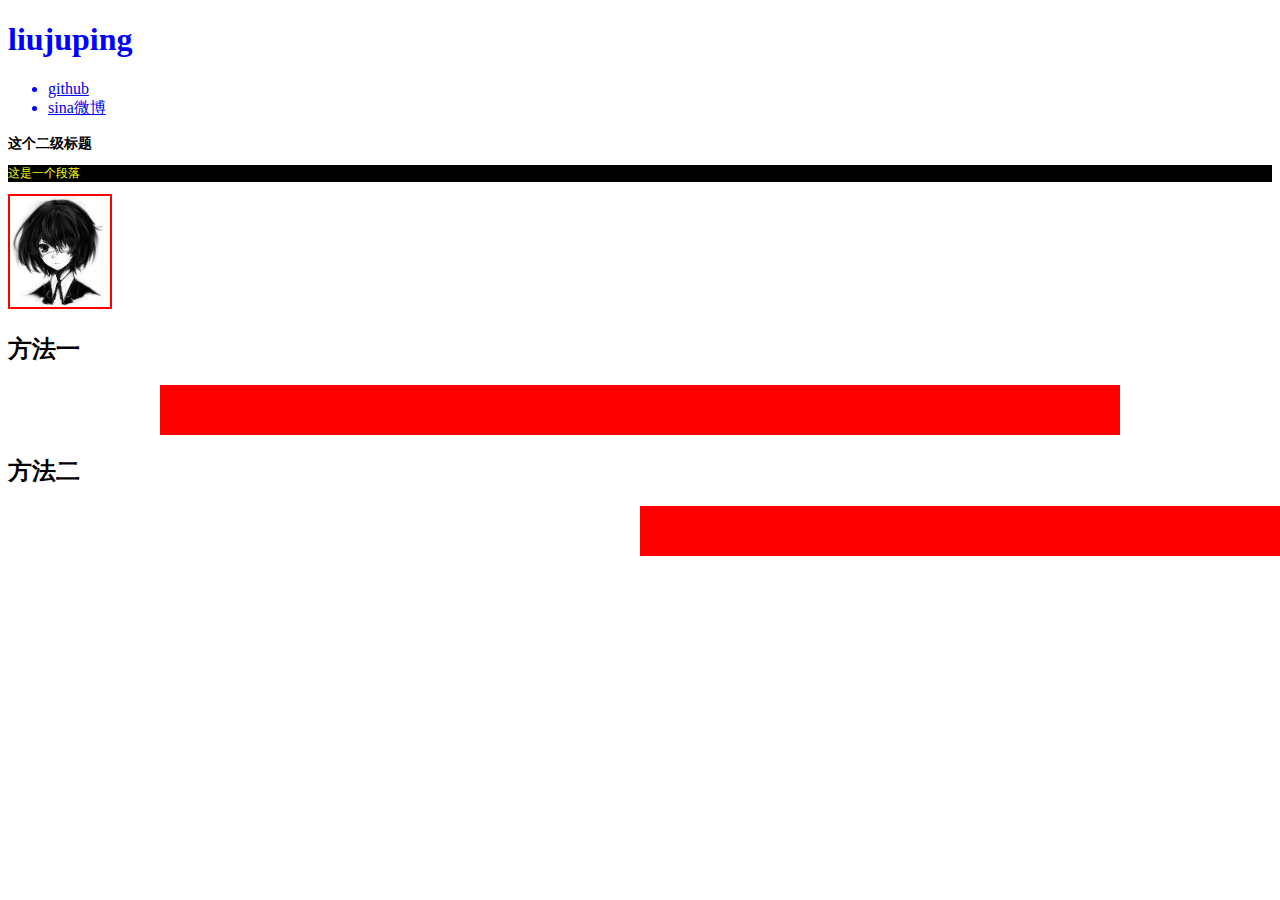
==== task1/task0001.html @ 1a29070c "task 001" ====
<!DOCTYPE html>
<html lang="en">
<head>
    <meta charset="UTF-8">
    <title></title>
    <link href="css/task0001.css"  rel="stylesheet" />
</head>
<body>
<div class="task1.1">
    <h1 class="blue">liujuping</h1>
    <ul class="blue">
        <li><a href="https://github.com/liujuping">github</a></li>
        <li><a href="http://weibo.com/u/3901594229/home?wvr=5">sina微博</a></li>
    </ul>
    <h2 class="f14">这个二级标题</h2>
    <p class="f12 yellow bg_black">这是一个段落</p>
    <img class="border" src="img/1.jpg"  width="100"/>
</div>

<div class="task6.1">
    <h2>方法一</h2>
    <div class="center1"></div>
    <h2>方法二</h2>
    <div class="center2"></div>
</div>
</body>
</html>
---- task1/css/task0001.css ----
.blue{color:blue;}
.f14{font-size: 14px;}
.f12{font-size: 12px;}
.yellow{color: yellow;}
.bg_black{background-color: black;}
.border{border: 2px solid red;}
.center1 {
    background-color: red;
    width: 960px;
    height: 50px;
    margin: 0 auto;
}
.center2 {
    background-color: red;
    width: 960px;
    height: 50px;
    margin-left: 50%;
}
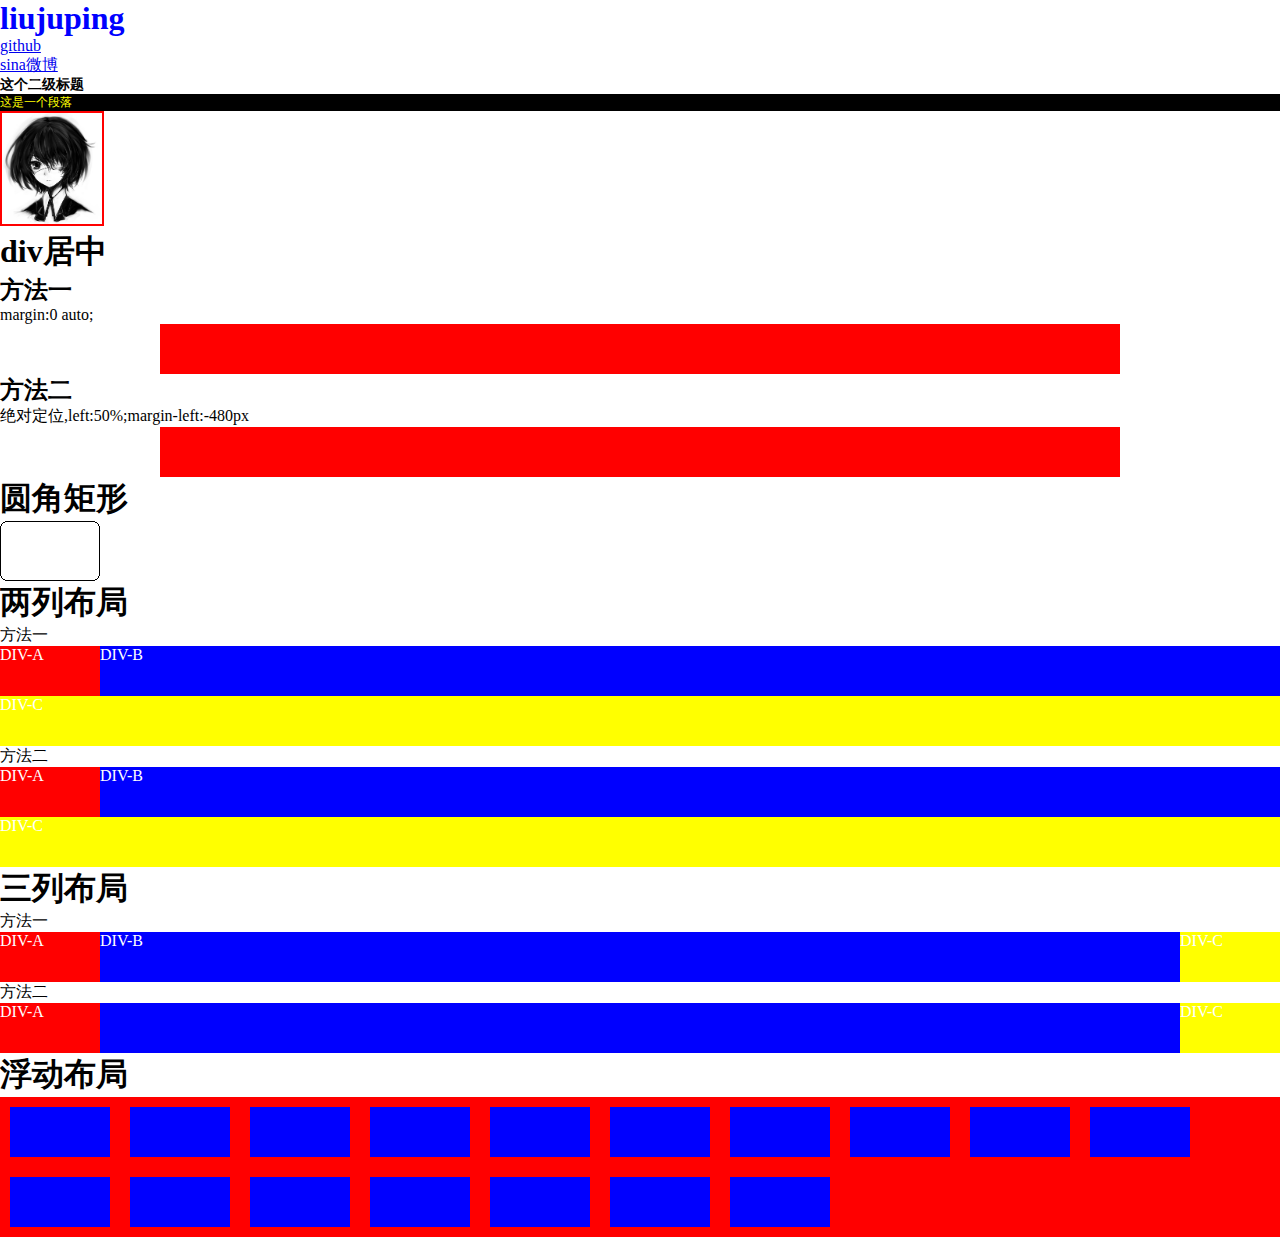
==== commit 46c6f344: "add task 2" ====
--- a/task1/task0001.html
+++ b/task1/task0001.html
@@ -3,7 +3,7 @@
 <head>
     <meta charset="UTF-8">
     <title></title>
-    <link href="css/task0001.css"  rel="stylesheet" />
+    <link href="css/style.css"  rel="stylesheet" />
 </head>
 <body>
 <div class="task1.1">
@@ -14,14 +14,69 @@
     </ul>
     <h2 class="f14">这个二级标题</h2>
     <p class="f12 yellow bg_black">这是一个段落</p>
-    <img class="border" src="img/1.jpg"  width="100"/>
+    <img class="border w100" src="img/1.jpg" />
 </div>
 
 <div class="task6.1">
+    <h1>div居中</h1>
     <h2>方法一</h2>
-    <div class="center1"></div>
+    <p>margin:0 auto;</p>
+    <div class="center center1"></div>
     <h2>方法二</h2>
-    <div class="center2"></div>
+    <p>绝对定位,left:50%;margin-left:-480px</p>
+    <div class="center center2 clear"></div>
+
+    <h1>圆角矩形</h1>
+    <div class="w100">
+        <b class="xtop"><b class="xb1"></b><b class="xb2"></b><b class="xb3"></b><b class="xb4"></b></b>
+        <div class="border-radius"></div>
+        <b class="xbottom"><b class="xb4"></b><b class="xb3"></b><b class="xb2"></b><b class="xb1"></b></b>
+    </div>
+
+    <h1>两列布局</h1>
+    <p>方法一</p>
+    <div class="divA A_1">DIV-A</div>
+    <div class="divB B_1">DIV-B</div>
+    <div class="divC C_1">DIV-C</div>
+
+    <p>方法二</p>
+    <div class="divA A_2">DIV-A</div>
+    <div class="divB B_2">DIV-B</div>
+    <div class="divC C_2">DIV-C</div>
+
+    <h1>三列布局</h1>
+    <p>方法一</p>
+    <div class="divA A_3">DIV-A</div>
+    <div class="divC_3 C_3">DIV-C</div>
+    <div class="divB B_3">DIV-B</div>
+
+    <p>方法二</p>
+    <div class="divA A_4">DIV-A</div>
+    <div class="divC_3 C_4">DIV-C</div>
+    <div class="divB B_4">DIV-B</div>
+
+    <h1>浮动布局</h1>
+    <div class="red clear"  >
+        <div class="box"></div>
+        <div class="box"></div>
+        <div class="box"></div>
+        <div class="box"></div>
+        <div class="box"></div>
+        <div class="box"></div>
+        <div class="box"></div>
+        <div class="box"></div>
+        <div class="box"></div>
+        <div class="box"></div>
+        <div class="box"></div>
+        <div class="box"></div>
+        <div class="box"></div>
+        <div class="box"></div>
+        <div class="box"></div>
+        <div class="box"></div>
+        <div class="box"></div>
+
+    </div>
+
 </div>
 </body>
 </html>--- a/task1/css/style.css
+++ b/task1/css/style.css
@@ -0,0 +1,114 @@
+
+*{
+    padding: 0;
+    margin: 0;
+}
+.blue{color:blue;}
+.f14{font-size: 14px;}
+.f12{font-size: 12px;}
+.yellow{color: yellow;}
+.bg_black{background-color: black;}
+.border{border: 2px solid red;}
+.w100 {width: 100px;}
+.center{
+    width: 960px;
+    background-color: red;
+    height: 50px;
+}
+.center1 {
+    margin: 0 auto;
+}
+.center2 {
+    position: relative;
+    left: 50%;
+    margin-left: -480px;
+}
+.border-radius {
+    height: 50px;
+    display: block;
+    border:  1px solid #000;
+    border-width: 0 1px;
+}
+.clear {
+    clear: both;
+}
+.xtop,
+.xbottom {
+    display: block;
+    background: transparent;
+    font-size: 1px;
+}
+.xb1, .xb2, .xb3, .xb4 {
+    display: block;overflow: hidden;
+}
+.xb1,.xb2,.xb3 {height: 1px;}
+.xb2,.xb3,.xb4 {border-left: 1px solid #000;border-right: 1px solid #000;}
+.xb1 {margin: 0 5px;background: #000;}
+.xb2 {margin: 0 3px;border-width: 0 2px;}
+.xb3 {margin: 0 2px;}
+.xb4 {height: 2px;margin: 0 1px;}
+
+.divA {
+    color: white;
+    background-color: red;
+    height: 50px;
+    width: 100px;
+}
+.divB {
+    background-color: blue;
+    color: white;
+    height: 50px;
+}
+.divC {
+    background-color: yellow;
+    color: white;
+    height: 50px;
+    width: 100%;
+}
+.divC_3 {
+    background-color: yellow;
+    color: white;
+    height: 50px;
+    width: 100px;
+}
+.A_1 {
+    float: left;
+}
+.A_2 {
+    position: absolute;
+}
+.B_2 {
+    margin-left: 100px;
+}
+.A_3 {
+    float: left;
+}
+.C_3 {
+    float: right;
+}
+.A_4 {
+    position: absolute;left: 0;
+}
+.B_4 {
+    margin: 0 100px 0 50px;
+}
+.C_4 {
+    position: absolute;right: 0;
+}
+.red {
+    background-color: red;
+    width: 100%;
+}
+.clear:after {
+    visibility: hidden;
+    clear: both;
+    display: block;
+    content: "";
+}
+.box {
+    background-color: blue;
+    width: 100px;
+    height: 50px;
+    margin: 10px;
+    float: left;
+}